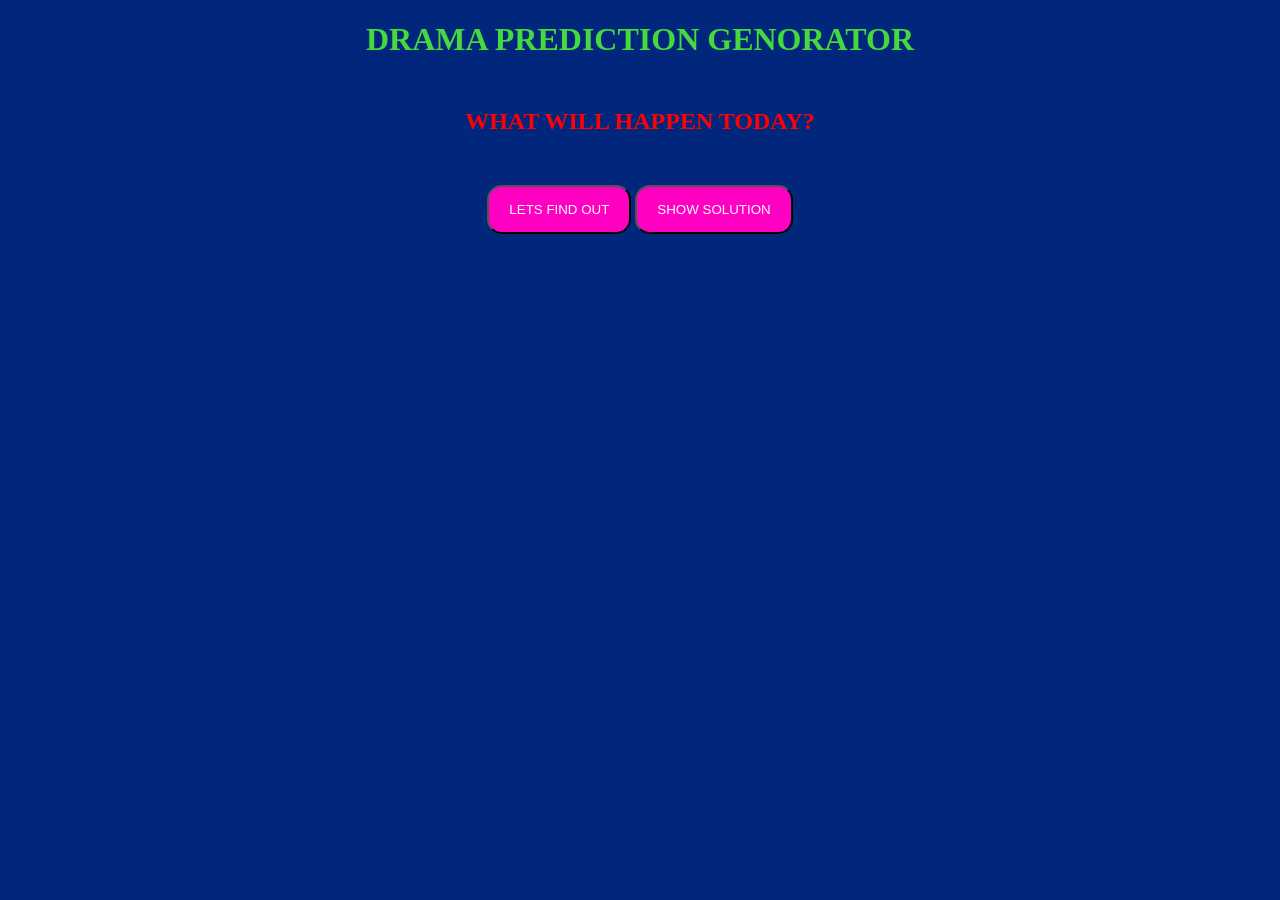
==== Drama Genorator/index.html @ bd899f73 "Add files via upload" ====
<!DOCTYPE html>
<html lang="en">
  <head>
    <meta charset="UTF-8">
    <link rel="stylesheet" href="./style.css">
    <meta name="viewport" content="width=device-width, initial-scale=1.0">
    <title>Drama Genorator</title>
  </head>
  <body>


  <h1>DRAMA PREDICTION GENORATOR</h1>
  <h2>WHAT WILL HAPPEN TODAY?</h2>
<button onclick="getDrama()">LETS FIND OUT</button>
<button onclick="getSolution()">SHOW SOLUTION</button>

<h2 class="answer"></h2>
<h2 id="solution"></h2>


    <script src="./script.js"></script>
  </body>
</html>
---- Drama Genorator/style.css ----
body {
  text-align: center;
  background-color: #00277c;
}

h1 {
  color: #45d93d;
}


h2 {
  color: #ff0004;
  margin-top: 50px;
  margin-bottom: 50px;
}

button {
  background-color: #ff00c3;
  color: white;
  padding: 15px;
  padding-left: 20px;
  padding-right: 20px;
  border-radius: 15px;
}

.answer {
  margin-top: 75px;
  color: white;
}
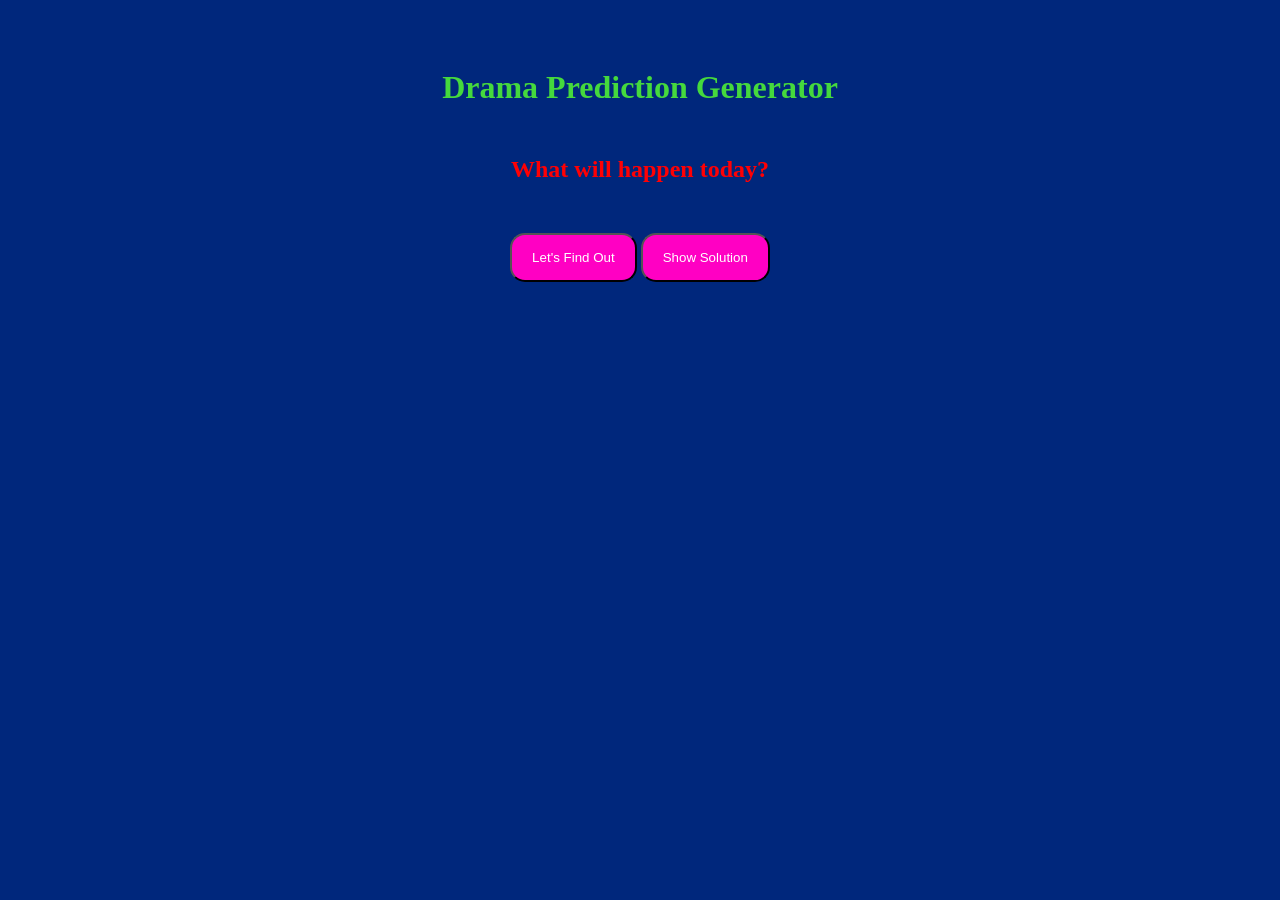
==== commit f6bd0dbf: "Add files via upload" ====
--- a/Drama Genorator/index.html
+++ b/Drama Genorator/index.html
@@ -1,23 +1,25 @@
 <!DOCTYPE html>
 <html lang="en">
-  <head>
-    <meta charset="UTF-8">
-    <link rel="stylesheet" href="./style.css">
-    <meta name="viewport" content="width=device-width, initial-scale=1.0">
-    <title>Drama Genorator</title>
-  </head>
-  <body>
+<head>
+  <meta charset="UTF-8">
+  <meta name="viewport" content="width=device-width, initial-scale=1.0">
+  <title>Drama Generator</title>
+  <link rel="stylesheet" href="style.css">
+</head>
 
+<body>
 
-  <h1>DRAMA PREDICTION GENORATOR</h1>
-  <h2>WHAT WILL HAPPEN TODAY?</h2>
-<button onclick="getDrama()">LETS FIND OUT</button>
-<button onclick="getSolution()">SHOW SOLUTION</button>
+  <div class="container">
+    <h1> Drama Prediction Generator</h1>
+    <h2>What will happen today?</h2>
 
-<h2 class="answer"></h2>
-<h2 id="solution"></h2>
+    <button onclick="getDrama()">Let's Find Out</button>
+    <button onclick="getSolution()">Show Solution</button>
 
+    <h2 class="answer"></h2>
+    <p id="solution"></p>
+  </div>
 
-    <script src="./script.js"></script>
-  </body>
-</html>
+  <script src="script.js"></script>
+</body>
+</html>
--- a/Drama Genorator/style.css
+++ b/Drama Genorator/style.css
@@ -1,6 +1,12 @@
 body {
   text-align: center;
   background-color: #00277c;
+  
+}
+.container {
+  max-width: 600px;
+  margin: auto;
+  padding: 40px 20px;
 }
 
 h1 {
@@ -13,6 +19,12 @@
   margin-top: 50px;
   margin-bottom: 50px;
 }
+#solution {
+  margin-top: 21px;
+  font-size: 25px;
+  color: #ff0000;
+}
+
 
 button {
   background-color: #ff00c3;
@@ -27,3 +39,16 @@
   margin-top: 75px;
   color: white;
 }
+
+@media (max-width: 768px) {
+
+  .container {
+    width: 100%;
+    grid-template-columns:auto;
+
+  }
+
+}
+ .answer {
+  transition: all 0.3s ease;
+}
